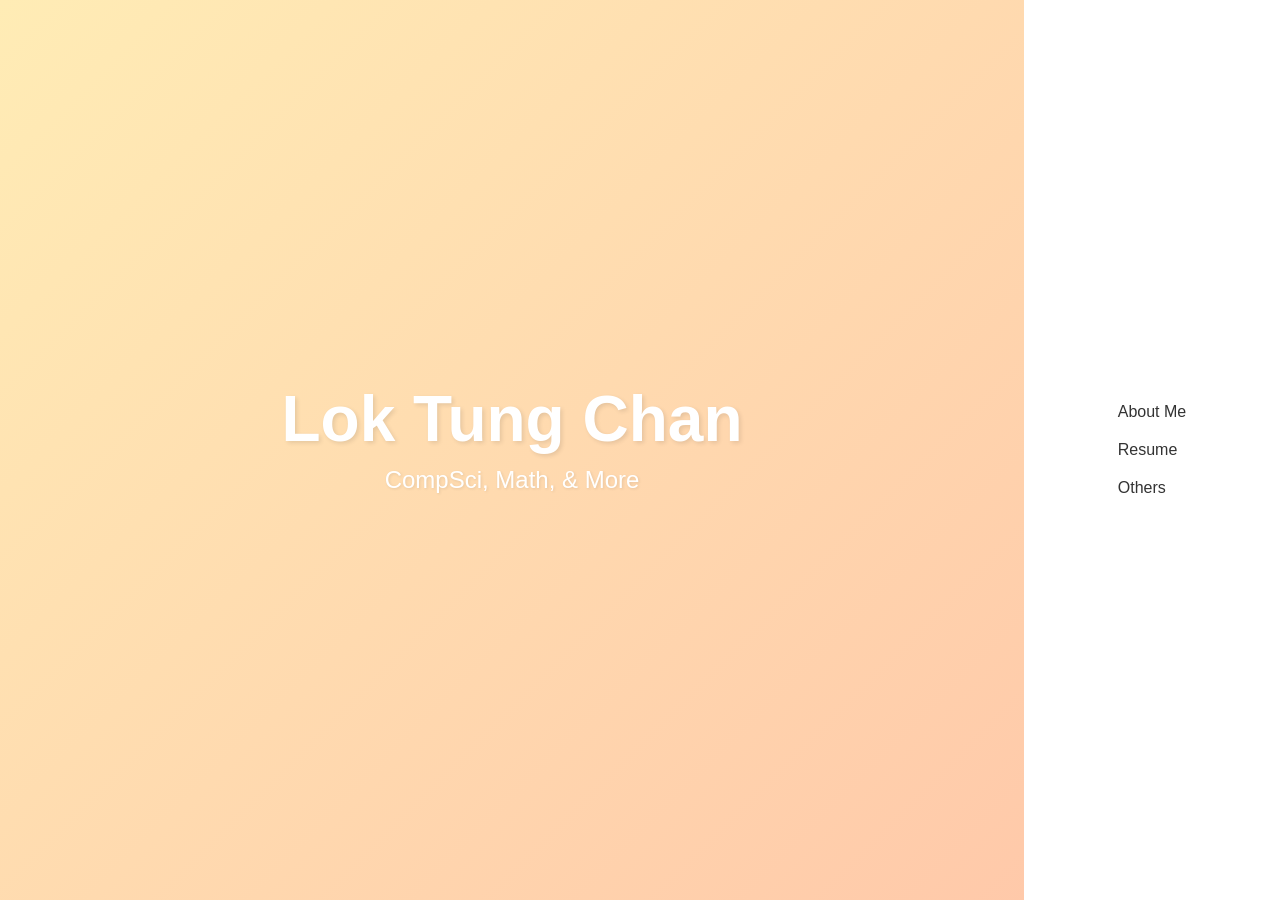
==== index.html @ 72504d6d "Initial Stuff Just the basics, WIP." ====
<!DOCTYPE html>
<html lang="en">
<head>
    <meta charset="UTF-8">
    <meta name="viewport" content="width=device-width, initial-scale=1.0">
    <title>Lok Tung Chan</title>
    <link rel="stylesheet" href="styles.css">
</head>
<body>
    <div class="container">
        <aside>
            <nav>
                <ul>
                    <li><a href="#about">About Me</a></li>
                    <li><a href="#resume">Resume</a></li>
                    <li><a href="#others">Others</a></li>
                </ul>
            </nav>
        </aside>
        <main>
            <div class="intro-content">
				<h1>Lok Tung Chan</h1>
				<p>CompSci, Math, & More</p>
			</div>
        </main>
    </div>
    <script src="scripts.js"></script>
</body>
</html>
---- styles.css ----
body, html {
    height: 100%;
    margin: 0;
    font-family: 'Roboto', sans-serif;
}

.container {
    display: flex;
    height: 100%;
    flex-direction: row-reverse;
}

aside {
    width: 20%;
    background-color: rgba(255, 255, 255, 0.9);
    display: flex;
    justify-content: center;
    align-items: center;
}

nav ul {
    list-style-type: none;
    padding: 0;
}

nav ul li {
    margin: 20px 0;
}

nav ul li a {
    text-decoration: none;
    color: #333;
    transition: color 0.3s;
}

nav ul li a:hover {
    color: #A2D2FF;
}

main {
    width: 80%;
    background: linear-gradient(-45deg, #A2D2FF, #FFA69E, #FFECB5);
    background-size: 400% 400%;
    animation: gradient 15s ease infinite;
    display: flex;
    justify-content: center;
    align-items: center;
}

@keyframes gradient {
    0% {
        background-position: 0% 50%;
    }
    50% {
        background-position: 100% 50%;
    }
    100% {
        background-position: 0% 50%;
    }
}

.intro-content {
    text-align: center;
    opacity: 0;
    transition: opacity 2s;
}


h1 {
    font-size: 4rem;
    color: #FFFFFF;
    text-shadow: 2px 2px 4px rgba(0, 0, 0, 0.1);
    margin: 0;
}

p {
    color: #FFFFFF;
    font-size: 1.5rem;
    text-shadow: 1px 1px 3px rgba(0, 0, 0, 0.1);
    margin-top: 10px;
}
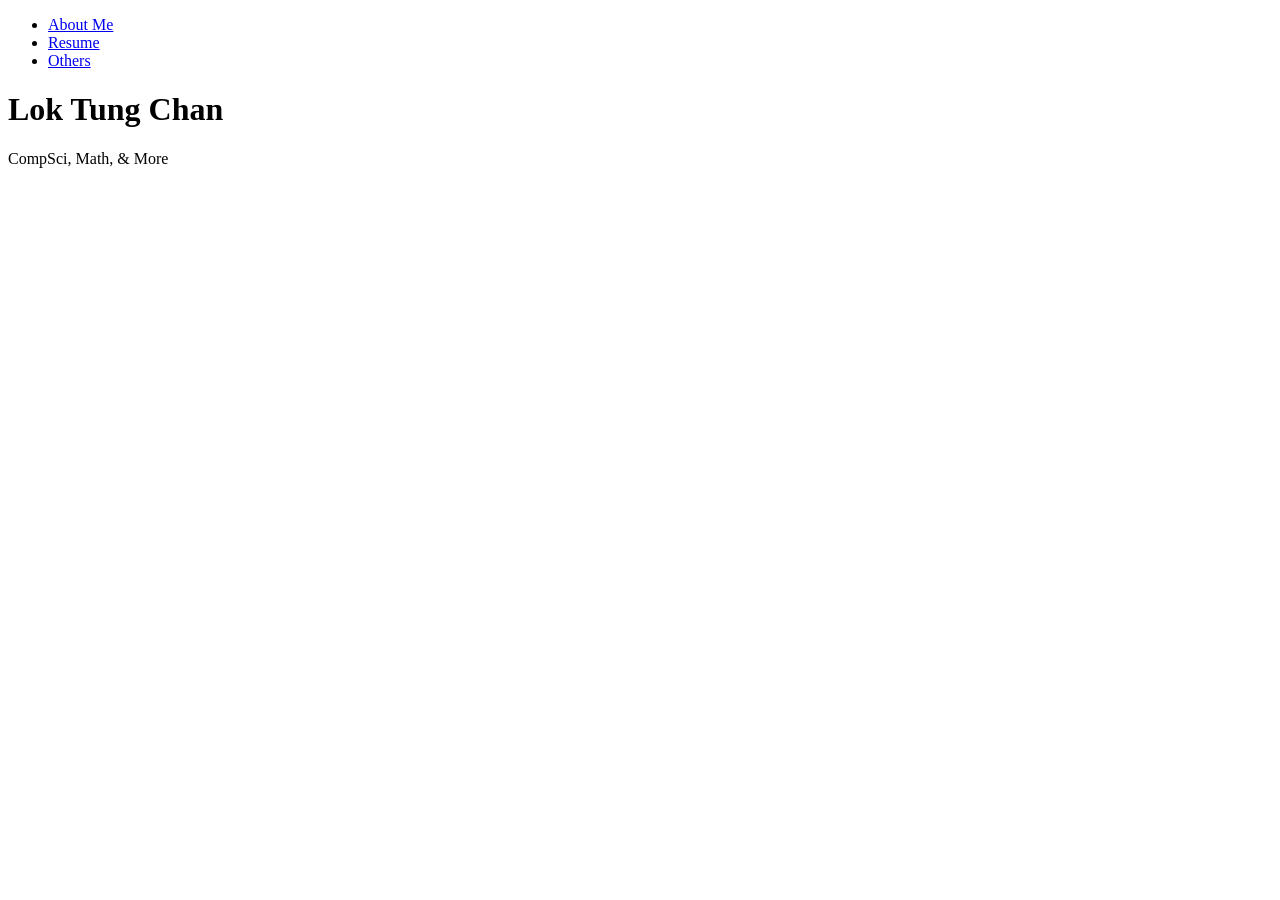
==== commit 5a59c839: "Update index.html changed to index css and js respectively on html" ====
--- a/index.html
+++ b/index.html
@@ -4,7 +4,7 @@
     <meta charset="UTF-8">
     <meta name="viewport" content="width=device-width, initial-scale=1.0">
     <title>Lok Tung Chan</title>
-    <link rel="stylesheet" href="styles.css">
+    <link rel="stylesheet" href="index.css">
 </head>
 <body>
     <div class="container">
@@ -24,6 +24,6 @@
 			</div>
         </main>
     </div>
-    <script src="scripts.js"></script>
+    <script src="index.js"></script>
 </body>
 </html>
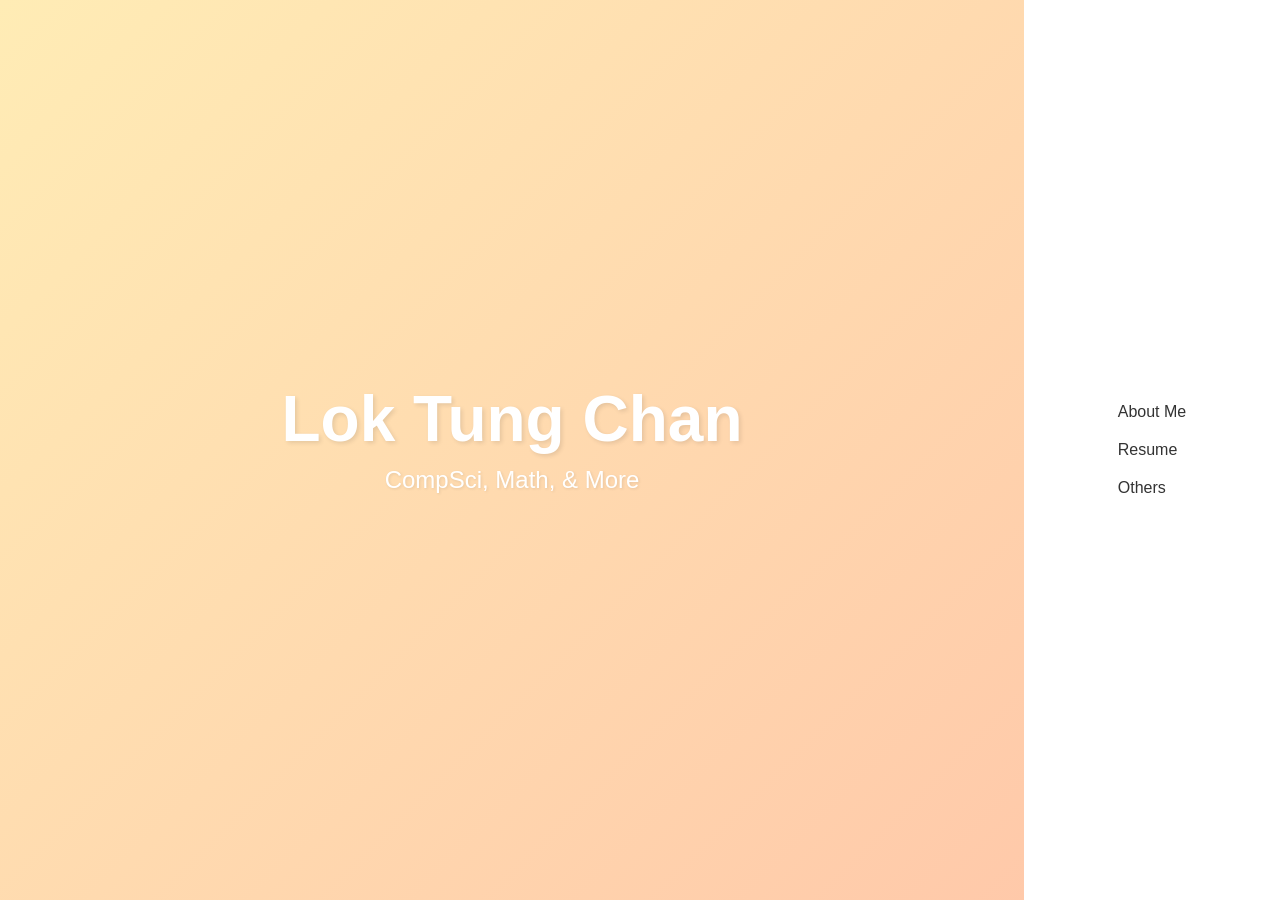
==== commit 66b55c75: "Update index.html" ====
--- a/index.html
+++ b/index.html
@@ -13,7 +13,7 @@
                 <ul>
                     <li><a href="#about">About Me</a></li>
                     <li><a href="#resume">Resume</a></li>
-                    <li><a href="#others">Others</a></li>
+                    <li><a href="solver.html">Others</a></li>
                 </ul>
             </nav>
         </aside>
--- a/index.css
+++ b/index.css
@@ -0,0 +1,82 @@
+body, html {
+    height: 100%;
+    margin: 0;
+    font-family: 'Roboto', sans-serif;
+}
+
+.container {
+    display: flex;
+    height: 100%;
+    flex-direction: row-reverse;
+}
+
+aside {
+    width: 20%;
+    background-color: rgba(255, 255, 255, 0.9);
+    display: flex;
+    justify-content: center;
+    align-items: center;
+}
+
+nav ul {
+    list-style-type: none;
+    padding: 0;
+}
+
+nav ul li {
+    margin: 20px 0;
+}
+
+nav ul li a {
+    text-decoration: none;
+    color: #333;
+    transition: color 0.3s;
+}
+
+nav ul li a:hover {
+    color: #A2D2FF;
+}
+
+main {
+    width: 80%;
+    background: linear-gradient(-45deg, #A2D2FF, #FFA69E, #FFECB5);
+    background-size: 400% 400%;
+    animation: gradient 15s ease infinite;
+    display: flex;
+    justify-content: center;
+    align-items: center;
+}
+
+@keyframes gradient {
+    0% {
+        background-position: 0% 50%;
+    }
+    50% {
+        background-position: 100% 50%;
+    }
+    100% {
+        background-position: 0% 50%;
+    }
+}
+
+.intro-content {
+    text-align: center;
+    opacity: 0;
+    transition: opacity 2s;
+}
+
+
+h1 {
+    font-size: 4rem;
+    color: #FFFFFF;
+    text-shadow: 2px 2px 4px rgba(0, 0, 0, 0.1);
+    margin: 0;
+}
+
+p {
+    color: #FFFFFF;
+    font-size: 1.5rem;
+    text-shadow: 1px 1px 3px rgba(0, 0, 0, 0.1);
+    margin-top: 10px;
+}
+
